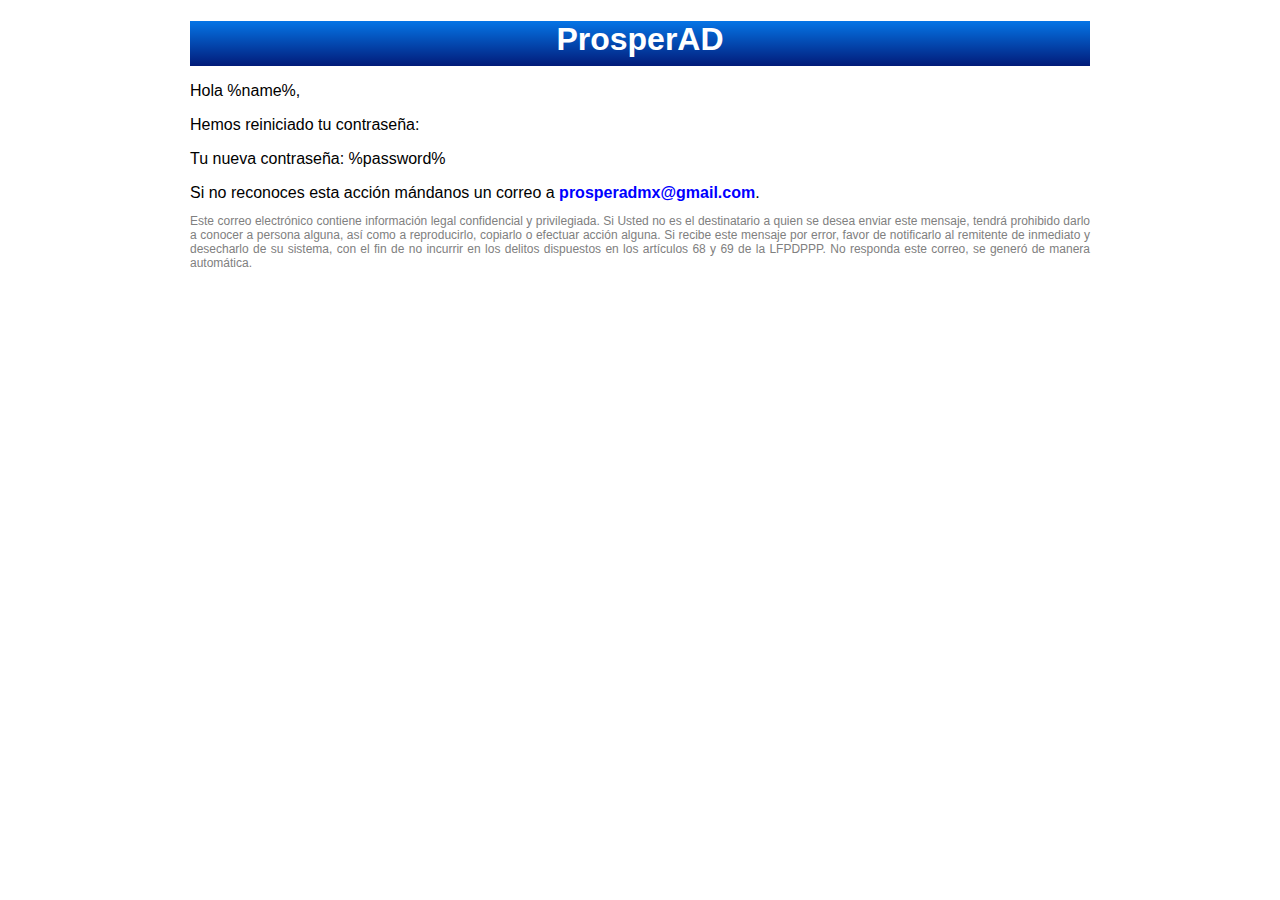
==== sales/sales-ejb/src/main/resources/META-INF/mailing/templates/recover_password.html @ 748c3b42 "Register user service and recover password completed." ====
<!DOCTYPE html>
<html>
	<head>
		<meta charset="UTF-8">
		<title>ProsperAD</title>
	</head>
	<body style="margin: auto; font-family: 'Helvetica Neue',Helvetica,Arial,sans-serif; max-width: 900px; text-align: justify;">
		<div style="height: 45px; text-align: center; color: white;  background: -webkit-linear-gradient(#0575E6, #021B79) !important; background: -o-linear-gradient(#0575E6, #021B79) !important; background: -moz-linear-gradient(#0575E6, #021B79) !important; background: linear-gradient(#0575E6, #021B79) !important; ">
			<h1>ProsperAD</h1>
		</div>
		<div>
			<p>
				Hola %name%,
			</p>
			<p>
			<p>
				Hemos reiniciado tu contrase&#241;a:
			</p>
			<p>
				Tu nueva contrase&#241;a: %password%
			</p>
		</div>
		<div>
			Si no reconoces esta acci&#243;n m&#225;ndanos un correo a <b style="color: blue;">prosperadmx@gmail.com</b>.
		</div>
		<div style="color: grey; font-size: 12px;">
			<p>
				Este correo electr&#243;nico contiene informaci&#243;n legal confidencial y privilegiada. Si Usted no es el destinatario a quien se desea enviar este mensaje, tendr&#225; prohibido darlo a conocer a persona alguna, as&#237; como a reproducirlo, copiarlo o efectuar acci&#243;n alguna. Si recibe este mensaje por error, favor de notificarlo al remitente de inmediato y desecharlo de su sistema, con el fin de no incurrir en los delitos dispuestos en los art&#237;culos 68 y 69 de la LFPDPPP. No responda este correo, se gener&#243; de manera autom&#225;tica.
			</p>
		</div>
	</body>
</html>
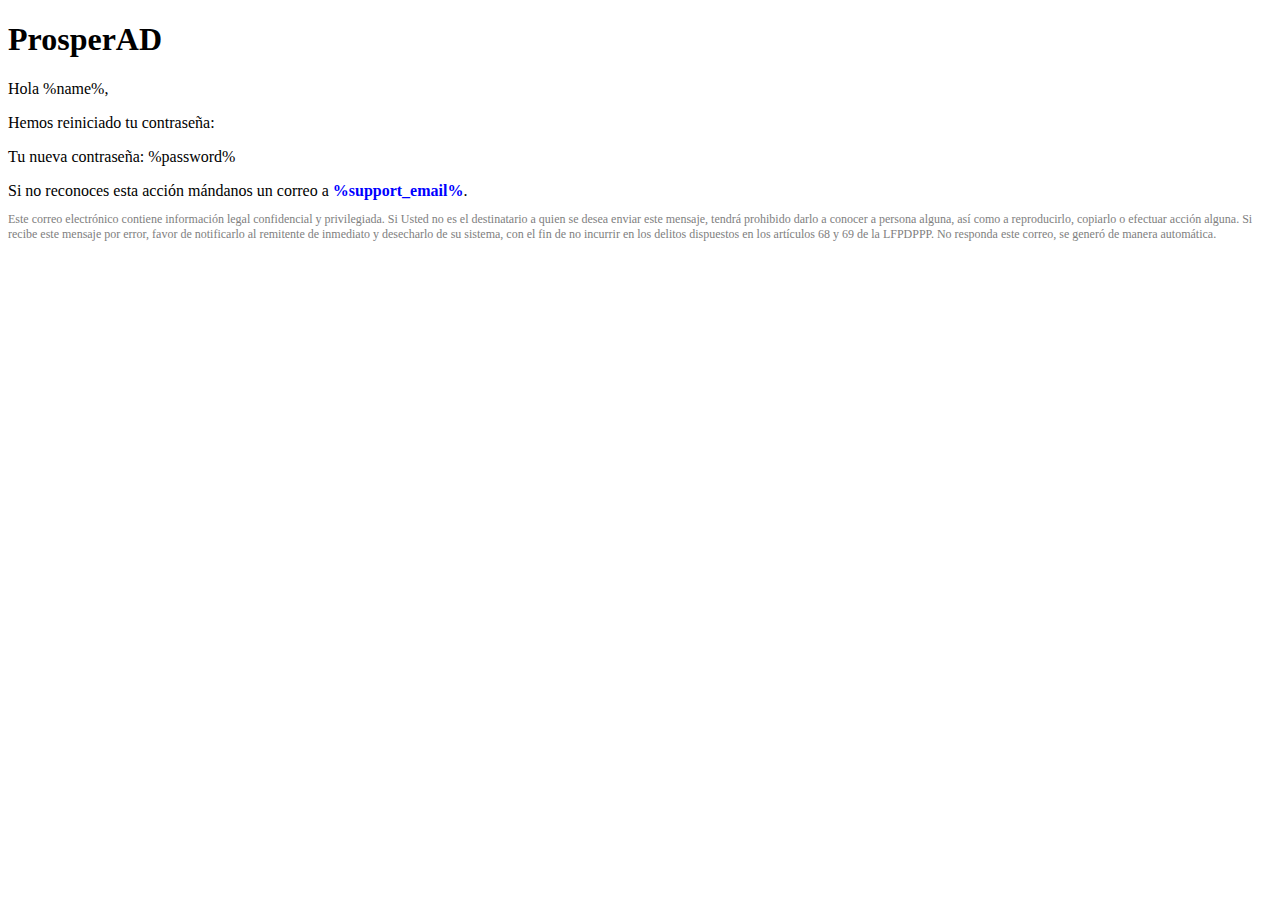
==== commit 47c53651: "Merge 137107d38d81b8142ff1d5e9886241434b8e4ed5 into 04033f7f8d60f831af358d5b4d55b70e4996983c" ====
--- a/sales/sales-ejb/src/main/resources/META-INF/mailing/templates/recover_password.html
+++ b/sales/sales-ejb/src/main/resources/META-INF/mailing/templates/recover_password.html
@@ -4,8 +4,8 @@
 		<meta charset="UTF-8">
 		<title>ProsperAD</title>
 	</head>
-	<body style="margin: auto; font-family: 'Helvetica Neue',Helvetica,Arial,sans-serif; max-width: 900px; text-align: justify;">
-		<div style="height: 45px; text-align: center; color: white;  background: -webkit-linear-gradient(#0575E6, #021B79) !important; background: -o-linear-gradient(#0575E6, #021B79) !important; background: -moz-linear-gradient(#0575E6, #021B79) !important; background: linear-gradient(#0575E6, #021B79) !important; ">
+	<body style="%body_css%">
+		<div style="%header_css%">
 			<h1>ProsperAD</h1>
 		</div>
 		<div>
@@ -21,7 +21,7 @@
 			</p>
 		</div>
 		<div>
-			Si no reconoces esta acci&#243;n m&#225;ndanos un correo a <b style="color: blue;">prosperadmx@gmail.com</b>.
+			Si no reconoces esta acci&#243;n m&#225;ndanos un correo a <b style="color: blue;">%support_email%</b>.
 		</div>
 		<div style="color: grey; font-size: 12px;">
 			<p>
